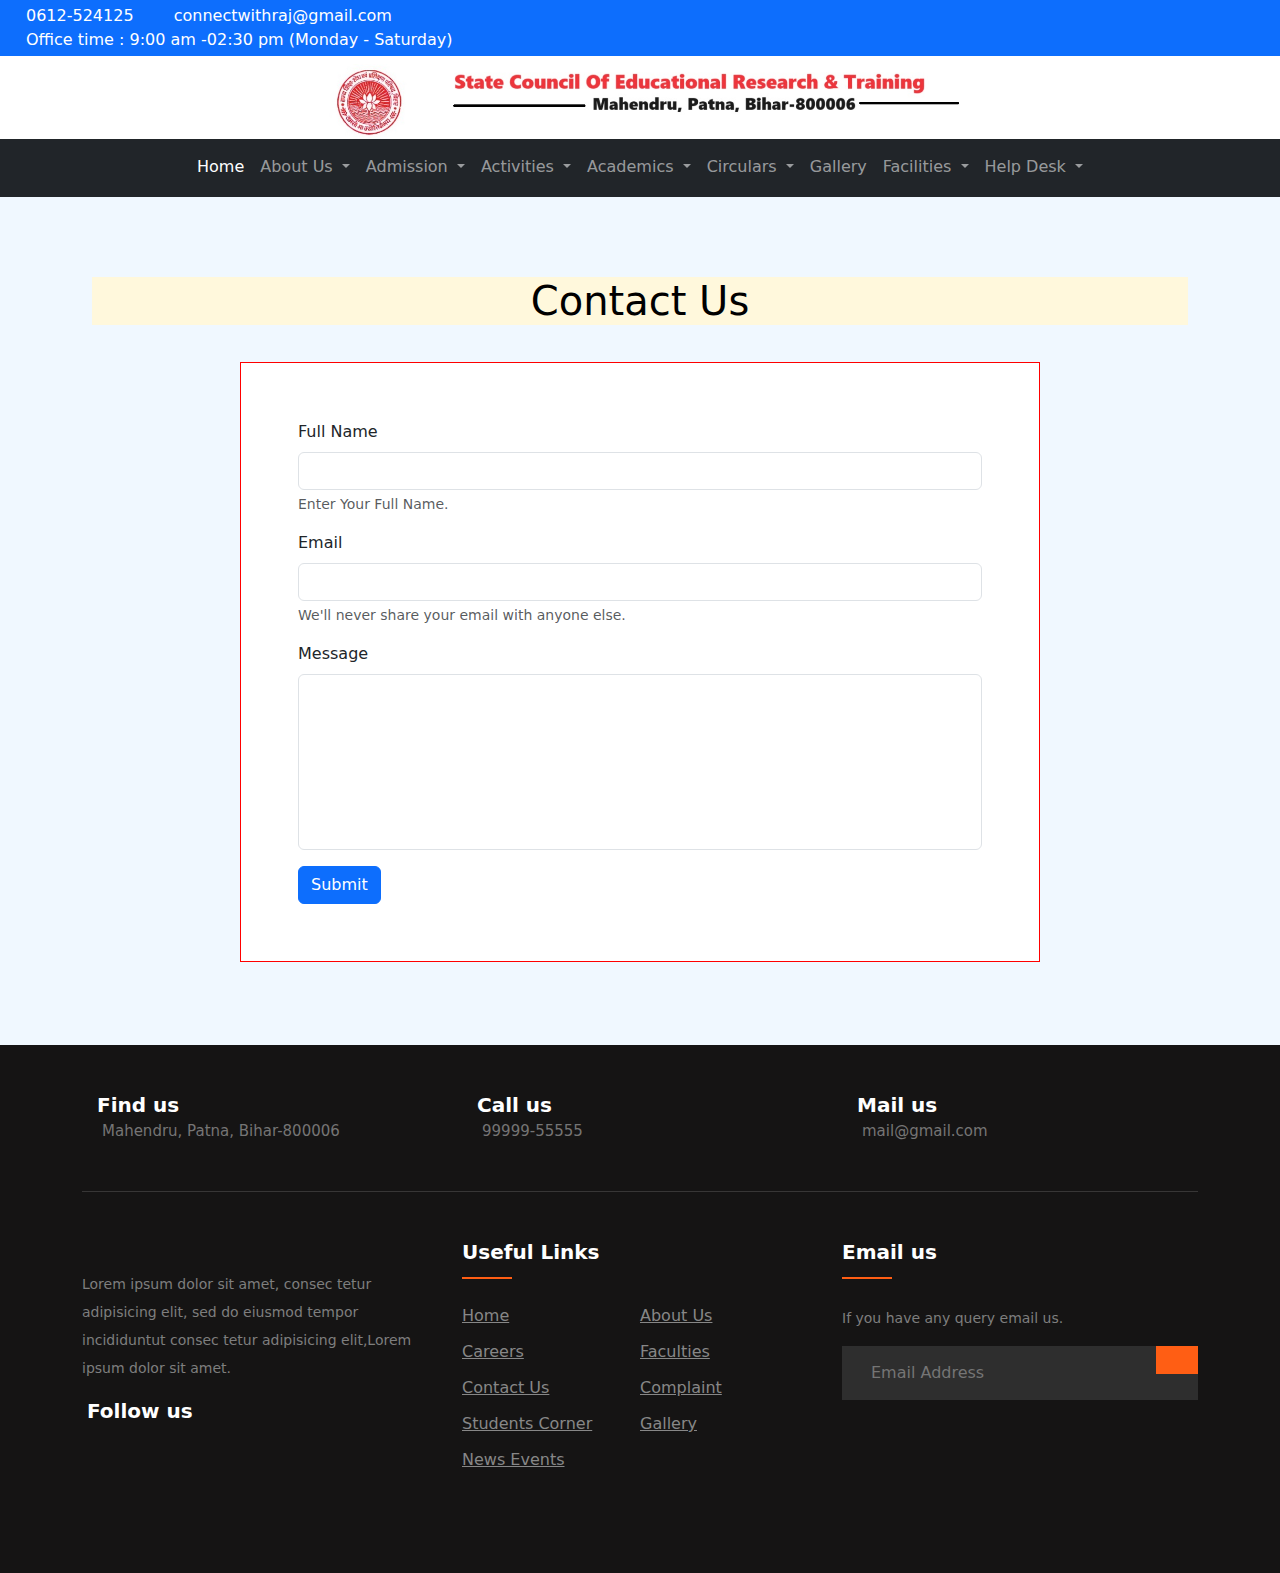
==== Sub-Pages/contact-us.html @ 47f56b0f "Add Gallery Pages contact form principal page vision and infrastructure code border transition in na" ====
<!DOCTYPE html>
<html lang="en">
<head>
    <meta charset="UTF-8">
    <meta name="viewport" content="width=device-width, initial-scale=1.0">
    <title>Gallery</title>
    <link rel="shortcut icon" href="favicon/icons8-students-color-96.png" type="image/x-icon">
    <link rel="stylesheet" href="https://cdn.jsdelivr.net/npm/bootstrap@5.2.3/dist/css/bootstrap.min.css">
    <link rel="stylesheet" href="https://cdnjs.cloudflare.com/ajax/libs/font-awesome/6.6.0/css/all.min.css" integrity="sha512-Kc323vGBEqzTmouAECnVceyQqyqdsSiqLQISBL29aUW4U/M7pSPA/gEUZQqv1cwx4OnYxTxve5UMg5GT6L4JJg==" crossorigin="anonymous" referrerpolicy="no-referrer" />

     <!-- own.carousel -->

     <link rel="stylesheet" href="https://cdnjs.cloudflare.com/ajax/libs/OwlCarousel2/2.3.4/assets/owl.carousel.min.css" integrity="sha512-tS3S5qG0BlhnQROyJXvNjeEM4UpMXHrQfTGmbQ1gKmelCxlSEBUaxhRBj/EFTzpbP4RVSrpEikbmdJobCvhE3g==" crossorigin="anonymous" referrerpolicy="no-referrer" />

     <!-- own-carousel -->

     <link rel="stylesheet" href="https://cdnjs.cloudflare.com/ajax/libs/OwlCarousel2/2.3.4/assets/owl.theme.default.min.css" integrity="sha512-sMXtMNL1zRzolHYKEujM2AqCLUR9F2C4/05cdbxjjLSRvMQIciEPCQZo++nk7go3BtSuK9kfa/s+a4f4i5pLkw==" crossorigin="anonymous" referrerpolicy="no-referrer" />


    <link rel="stylesheet" href="../style.css">


    <!-- ------lightbox---------------- -->
     <link rel="stylesheet" href="../lightbox.css">
    
</head>
<body>
    <section class="p-1 mb-2 bg-primary text-white">
        <div class="container-fluid">
            <div class="row justify-content-between">
                <div class="col-lg-8 col-12">
                    <ul class="basic-details">
                        <li><i class="fa-solid fa-phone"></i>0612-524125</li>
                        <li><i class="fa-solid fa-envelope"></i><span class="text-white">connectwithraj@gmail.com</span></li>
                        <li><i class="fa-solid fa-clock"></i>Office time : 9:00 am -02:30 pm (Monday - Saturday)</li>
                    </ul>
                </div>
                    <div class="col-lg-4 col-12 social-logo">
                        <ul class="social-icons d-flex justify-content-lg-end text-dark">
                            <li><a href="https://www.facebook.com"><i class="fa-brands fa-facebook fa-lg" style="color: #ed0c0c;"></i></a></li>
                            <li><a href="https://www.instagram.com"><i class="fa-brands fa-square-instagram fa-lg" style="color: #ff0000;"></i></a></li>
                            <li><a href="https://www.linkedin.com"><i class="fa-brands fa-linkedin fa-lg" style="color: #ff0000;"></i></a></li>
                            <li><a href="https://www.twitter.com"><i class="fa-brands fa-twitter fa-lg" style="color: #f50000;"></i></a></li>
                        </ul>
                    </div>
                
            </div>

        </div>
    </section>
    <section class="banner-logo">
        
            <img src="../scertlogooo.jpg" class="center" alt="" srcset="">


    </section>


    <!-- -------navbar--------- -->

    <nav class="navbar navbar-expand-lg  navbar-dark bg-dark custom-navbar">
        <div class="container-fluid">
          
          <button class="navbar-toggler" type="button" data-bs-toggle="collapse" data-bs-target="#navbarNav" aria-controls="navbarNav" aria-expanded="false" aria-label="Toggle navigation">
            <span class="navbar-toggler-icon"></span>
          </button>
          <div class="collapse navbar-collapse" id="navbarNav">
            <ul class="navbar-nav mx-auto">
              <li class="nav-item">
                <a class="nav-link active" aria-current="page" href="../index.html">Home</a>
              </li>
              <li class="nav-item dropdown">
                <a class="nav-link dropdown-toggle" href="#" role="button" data-bs-toggle="dropdown" aria-expanded="false">
                  About Us
                </a>
                <ul class="dropdown-menu">
                  <li><a class="dropdown-item" href="school-about-us.html">About School</a></li>
                  <li><a class="dropdown-item" href="Principal-Message.html">Principal Message</a></li>
                  <li><a class="dropdown-item" href="vision-and-mission.html">Vision and Mission</a></li>
                </ul>
              </li>

              <li class="nav-item dropdown">
                <a class="nav-link dropdown-toggle" href="#" role="button" data-bs-toggle="dropdown" aria-expanded="false">
                  Admission
                </a>
                <ul class="dropdown-menu">
                  <li><a class="dropdown-item" href="#">Prospectus</a></li>
                  <li><a class="dropdown-item" href="#">Admission Process</a></li>
                  <li><a class="dropdown-item" href="#">Admission Form</a></li>

                </ul>
              </li>

              <li class="nav-item dropdown">
                <a class="nav-link dropdown-toggle" href="#" role="button" data-bs-toggle="dropdown" aria-expanded="false">
                  Activities
                </a>
                <ul class="dropdown-menu">
                  <li><a class="dropdown-item" href="#">House Activities</a></li>
                  <li><a class="dropdown-item" href="#">Special Activities</a></li>
                  <li><a class="dropdown-item" href="#">Activity Calender</a></li>
                </ul>
              </li>


              <li class="nav-item dropdown">
                <a class="nav-link dropdown-toggle" href="#" role="button" data-bs-toggle="dropdown" aria-expanded="false">
                  Academics
                </a>
                <ul class="dropdown-menu">
                  <li><a class="dropdown-item" href="#">Academic Curriculum</a></li>
                  <li><a class="dropdown-item" href="#">Our Holistic Approach</a></li>
                  <li><a class="dropdown-item" href="#">Open House Sessions (PTM)</a></li>
                </ul>
              </li>

              <li class="nav-item dropdown">
                <a class="nav-link dropdown-toggle" href="#" role="button" data-bs-toggle="dropdown" aria-expanded="false">
                  Circulars
                </a>
                <ul class="dropdown-menu">
                  <li><a class="dropdown-item" href="#">School Circulars</a></li>
                  
                </ul>
              </li>

              <li class="nav-item">
                <a class="nav-link" aria-current="page" href="#">Gallery</a>
              </li>

              <li class="nav-item dropdown">
                <a class="nav-link dropdown-toggle" href="#" role="button" data-bs-toggle="dropdown" aria-expanded="false">
                  Facilities
                </a>
                <ul class="dropdown-menu">
                  <li><a class="dropdown-item" href="#">Impressive Infrastructure</a></li>
                  <li><a class="dropdown-item" href="#">Smart Classrooms</a></li>
                  <li><a class="dropdown-item" href="#">Labs</a></li><br>
                  <li><a class="dropdown-item" href="#">Library</a></li>
                  <li><a class="dropdown-item" href="#">Games and Sports</a></li>
                  <li><a class="dropdown-item" href="#">Auditorium</a></li>
                  <li><a class="dropdown-item" href="#">Conference Rooms</a></li>
                  <li><a class="dropdown-item" href="#">Dance and Music Rooms</a></li>
                  
                </ul>
              </li>

              <li class="nav-item dropdown">
                <a class="nav-link dropdown-toggle" href="#" role="button" data-bs-toggle="dropdown" aria-expanded="false">
                  Help Desk
                </a>
                <ul class="dropdown-menu">
                  <li><a class="dropdown-item" href="#">Raise a Query</a></li>
                  <li><a class="dropdown-item" href="contact-us.html">Contact Us</a></li>
                  
                  
                </ul>
              </li>
             
             
            </ul>
          </div>
        </div>
      </nav>

      <!-- ---------------------Contact-Us Page----------------------------- -->

      <section class="contact-us">

        <div class="container">

            <div class="contact-form">
              <h1>Contact Us </h1>
                <form class="contact-us-form">
                    <div class="mb-3">
                      <label for="exampleInputEmail1" class="form-label">Full Name</label>
                      <input type="text" class="form-control" id="exampleInputEmail1" aria-describedby="emailHelp">
                      <div id="emailHelp" class="form-text">Enter Your Full Name.</div>
                    </div>

                    <div class="mb-3">
                      <label for="exampleInputEmail1" class="form-label">Email</label>
                      <input type="email" class="form-control" id="exampleInputEmail1" aria-describedby="emailHelp">
                      <div id="emailHelp" class="form-text">We'll never share your email with anyone else.</div>
                    </div>
                    <div class="mb-3">
                      <label for="exampleInputPassword1" class="form-label">Message</label>
                      <input type="text" class="form-control" id="exampleInputMessage">
                    </div>
                    
                    <button type="submit" class="btn btn-primary">Submit</button>
                  </form>
            </div>



        </div>

        

      </section>

      

      
     








      

      


      <footer class="footer-section">
        <div class="container">
          <div class="footer-cta py-5">
            <div class="row">
              <div class="col-sm-6 col-xl-4 mb-30">
                <div class="single-cta">
                  <i class="fas fa-map-marker-alt"></i>
                  <div class="cta-text">
                    <h4>Find us</h4>
                    <span>Mahendru, Patna, Bihar-800006</span>
                  </div>
                </div>
              </div>
              <div class="col-sm-6 col-xl-4 mb-30">
                <div class="single-cta">
                  <i class="fas fa-phone"></i>
                  <div class="cta-text">
                    <h4>Call us</h4>
                    <span>99999-55555</span>
                  </div>
                </div>
              </div>
              <div class="col-sm-6 col-xl-4 mb-30">
                <div class="single-cta">
                  <i class="fas fa-envelope-open"></i>
                  <div class="cta-text">
                    <h4>Mail us</h4>
                    <span>mail@gmail.com</span>
                  </div>
                </div>
              </div>
            </div>
          </div>
          <div class="footer-content py-5">
            <div class="row">
              <div class="col-lg-4">
                <div class="footer-widget">
                  <div class="footer-logo">
                    <!-- <a href="#"><img decoding="async" src="#" class="img-fluid"></a> -->
                  </div>
                  <div class="footer-text">
                    <p>Lorem ipsum dolor sit amet, consec tetur adipisicing elit, sed do eiusmod tempor incididuntut consec tetur adipisicing elit,Lorem ipsum dolor sit amet.</p>
                  </div>
                  <div class="footer-social-icon">
                    <span>Follow us</span>
                    <a href="#"><i class="fab fa-facebook-f facebook-bg"></i></a>
                    <a href="#"><i class="fab fa-twitter twitter-bg"></i></a>
                    <a href="#"><i class="fab fa-instagram instagram-bg"></i></a>
                  </div>
                </div>
              </div>
              <div class="col-lg-4">
                <div class="footer-widget">
                   <div class="footer-widget-heading">
                     <h3>Useful Links</h3>
                   </div>
                   <ul>
                    <li><a href="#">Home</a></li>
                    <li><a href="#">about us</a></li>
                    <li><a href="#">careers</a></li>
                    <li><a href="#">faculties</a></li>
                    <li><a href="#">Contact us</a></li>
                    <li><a href="#">Complaint</a></li>
                    <li><a href="#">Students Corner</a></li>
                    <li><a href="#">Gallery</a></li>
                    <li><a href="#">News Events</a></li>
                   </ul>
                </div>
              </div>
              <div class="col-lg-4">
                <div class="footer-widget">
                   <div class="footer-widget-heading">
                     <h3>Email us </h3>
                   </div>
                    <div class="footer-text">
                      <p>If you have any query email us.</p>
                    </div>
                    <div class="subscribe-form">
                      <form action="#">
                        <input type="text" placeholder="Email Address">
                        <button><i class="fab fa-telegram-plane"></i></button>
                      </form>
                    </div>
                </div>
              </div>
            </div>
          </div>
        </div>
       
      </footer>





      
       




      


     

    
   

        















    <script src="https://cdn.jsdelivr.net/npm/bootstrap@5.2.3/dist/js/bootstrap.bundle.min.js"></script>


    <!-- owl-carousel -->

    <script src="https://cdnjs.cloudflare.com/ajax/libs/OwlCarousel2/2.3.4/owl.carousel.min.js" integrity="sha512-bPs7Ae6pVvhOSiIcyUClR7/q2OAsRiovw4vAkX+zJbw3ShAeeqezq50RIIcIURq7Oa20rW2n2q+fyXBNcU9lrw==" crossorigin="anonymous" referrerpolicy="no-referrer"></script>


    <!-- ------lightbox----------------------- -->
     <script src="../lightbox-plus-jquery.js"></script>

    

</body>
</html>
---- style.css ----
*{
    margin: 0;
    padding: 0;
    box-sizing: border-box;
}



/* definining footer-section */

:root{
    --primary-color:#ff5e14;
    --bg-color:#151414;
    --light-black:#373636;
    --light-black-2:#2e2e2e;
    --light-black-3:#202020;
    --white-color:#fff;
    --dark-gray:#757575;
    --dark-gray-2:#7e7e7e;
    --dark-gray-3:#878787;
    --facebook:#3b5998;
    --twitter:#55acee;
    --instagram:#e93b81;
    --bg-dark-blue: #091020;
    
}

/* html,body{
        background: #eaeaea;
        overflow: hidden;
    
} */


/* -------bootstrap navbar-design-------------- */

#navbarNav ul li::after{
    content: '';
    width: 0%;
    height: 2px;
    background: #f44336;
    display: block;
    margin: auto;
    transition: 0.5s;
}

#navbarNav ul li:hover::after{
    width: 70%;
    
}

/* ---------Close Here--------------------- */

.container{
    
    
    height: 28px;

}

ul{
    list-style: none;
}

ul li{
    display: inline-block;
    
}

.basic-details li{
    padding-right: 20px;
}

.basic-details li i{
    padding-right: 10px;
}



.social-icons li{
    padding-right: 20px;
}

.social-icons li {
    cursor: pointer;
}

.navbar-tab{
    margin-top: -7px;
}


.center{
    display: block;
margin-left: auto;
margin-right: auto;
width: 50%;
}

.custom-navbar{
    background-color: #3498db;
}


.notice-board{
    background-color: #cfcfcf;
    width: 100%;
    height: 27rem;
    margin-top: -48px;
}



.margin-top-50{
    margin-top: 50px;


    margin-top: 48px;
    position: relative;
    top: 42px;

}

.width-33{
    width: 33%;
    float: left;


}

.latest-news{
    margin-left: 10px;
    margin-right: 10px;
    background: #fff;
    padding: 20px;
    height: 350px;
    margin-bottom: 30px;

}

.heading-sect{
    width: 100%;
    float: left;
    border-bottom: 1px solid #cfcfcf;
    padding-bottom: 0px;
    margin: 0px;
    margin-bottom: 15px;
    padding-top: 15px;
    border: 1px solid #cfcfcf;
    padding-left: 15px;
    background: #FF9874;
    color: #fff;

}
.head-title{
    /* background-color: red; */
    margin: 0px;
    padding: 0px;
    font-size: 16px;
    font-weight: 600;
    padding-bottom: 5px;

}

.latest-news-ul{
    padding: 0px;
    list-style: none;
    line-height: 40px;

}

.event-list{
    margin-left: 10px;
    margin-right: 10px;
    background: #fff;
    padding: 20px;
    height: 350px;
    margin-bottom: 30px;

}

.upcoming-events-list{
    list-style: none;
    padding: 0px;

}

.upcoming-events-list li{
    width: 100%;
    float: left;
    margin-bottom: 15px;
    

}

.event-date{
    background: #9DBDFF;
    color: #fff;
    width: 71px;
    float: left;
    text-align: center;
    font-size: 10px;
    padding: 5px;
    margin-right: 10px;

}

span{
    margin-left: 5px;
}

.notice-list{
    margin-left: 10px;
    margin-right: 10px;
    background: #fff;
    padding: 20px;
    height: 350px;
    margin-bottom: 30px;

}

.notice-hoard-list{
    padding: 0px;
    list-style: none;
    line-height: 40px;


}

.notice-hoard-list li{
    width: 100%;
    float: left;
    margin-bottom: 15px;


}

.about-us-page{
    background: #fff;
    width: 100%;
    height: 390px;
}

.notification-panel{
    padding-bottom: 3rem;
    padding-top: 2rem;

}

.notification-panel .card {
    text-align: center;
    border-radius: 1rem;
    -webkit-border-radius: 1rem;
    -moz-border-radius: 1rem;
    -ms-border-radius: 1rem;
    -o-border-radius: 1rem;
    height: 100%;
}


.notification-panel .card * {
    color: #fff;
}

.notification-panel .card .cardImg {
    box-shadow: rgba(0, 0, 0, 0.09) 0px 2px 1px, rgba(0, 0, 0, 0.09) 0px 4px 2px, rgba(0, 0, 0, 0.09) 0px 8px 4px, rgba(0, 0, 0, 0.09) 0px 16px 8px, rgba(0, 0, 0, 0.09) 0px 32px 16px;
    height: 5rem;
    width: 5rem;
    border-radius: 50%;
    -webkit-border-radius: 50%;
    -moz-border-radius: 50%;
    -ms-border-radius: 50%;
    -o-border-radius: 50%;
    text-align: center;
    line-height: 5rem;
    margin: 0 auto;
    background: #fff;
}

    .notification-panel .card .cardImg img {
        max-width: 3rem;
    }

.notification-panel .card .card-title {
    margin-top: 1rem;
    font-size: 1.9rem;
    font-weight: 700;
    line-height: .87;
    text-align: center;
}

.notification-panel .card .card-text {
    font-size: 1.2rem;
    font-weight: 500;
    line-height: .87;
}

.notification-panel .card:hover {
    cursor: pointer;
}

    .notification-panel .card:hover .cardImg img {
        transition: all 1.2s;
        transform: rotate(360deg);
        -webkit-transform: rotate(360deg);
        -moz-transform: rotate(360deg);
        -ms-transform: rotate(360deg);
        -o-transform: rotate(360deg);
        -webkit-transition: all 1.2s;
        -moz-transition: all 1.2s;
        -ms-transition: all 1.2s;
        -o-transition: all 1.2s;
    }

.notification-panel .col:first-child .card {
    background: #C95042;
}

.notification-panel .col:nth-child(2) .card {
    background: #F1C14F;
}

.notification-panel .col:nth-child(3) .card {
    background: #B5D46D;
}

.notification-panel .col:nth-child(4) .card {
    background: #E96F65;
}

.notification-panel .col:last-child .card {
    background: #D1282E;
}

#messages .card {
height: 100%;
}

#messages .card img {
    max-height: 35rem;
}

#messages .card .card-header {
    background: #fff;
    border: none;
}

    #messages .card .card-header .cardHeaderTitle {
        font-size: 2.85rem;
        text-transform: uppercase;
        font-weight: 800;
        background: -webkit-linear-gradient(#32A0DD, #80B66B);
        -webkit-background-clip: text;
        margin: 1rem 0;
        -webkit-text-fill-color: transparent;
    }

#messages .card .card-title {
    font-size: 1.6rem;
    font-weight: 700;
    padding-bottom: 1rem;
}

#messages .card .card-text {
    font-size: 1.2rem !important;
    font-weight: 400;
}

#messages .card .card-footer {
    padding-bottom: 1.5rem;
    background: transparent;
    border: none;
    text-align: center;
}

    #messages .card .card-footer .btn {
        background: #0C58A2;
        color: #fff;
        font-size: 1.8rem;
        font-weight: 500;
        padding: .5rem 1rem;
        text-transform: uppercase;
    }


    .gallery{
        width: 100%;
    height: 31rem;
    margin-top: 14rem;

    }

    .facilities-area{
        float: left;
    width: 100%;
    height: 31rem;
    margin: 0px 0px 60px;
    padding: 40px 0px;
    background: url(backbg.jpg) no-repeat center center #000;
    background-size: cover;
    }

    .facilities-area h1{
        color:#fff;
        font-size:40px;
        text-transform:uppercase;
        font-family: 'Oswald', sans-serif;
        background:url(../img/line.jpg) no-repeat bottom left;
        padding-bottom:20px;
        margin-bottom:25px;
        font-weight:400;
        }

        


            /*.......Facilities-Area........*/

            .gallery-facilities{
                width: 900px;
                display: flex;
                overflow-x: scroll;
            }

            .gallery-facilities div{
                width: 100%;
                display: grid;
                grid-template-columns: auto auto auto;
                grid-gap: 20px;
                padding: 10px;
                flex: none;
            }

            .gallery-facilities div img{
                filter: grayscale(100%);
                width: 100%;
                height: 18rem;
                transition: transform 0.5s;
            }

            .gallery-facilities::-webkit-scrollbar{
                display: none;
            }

            .gallery-wrap{
                display: flex;
                align-items: center;
                justify-content: center;
                margin: 10% auto;
            }

            #backBtn, #nextBtn{
                width: 50px;
                cursor: pointer;
                margin: 40px;

            }

            .gallery-facilities div img:hover{
                filter: grayscale(0);
                cursor: pointer;
                transform: scale(1.1);
            }


	
	
	



    /* ------footer-------------------- */


    ul {
        margin: 0px;
        padding: 0px;
      }
      .footer-section{
        background:var(--bg-color);
        position:relative;
        height: 33rem;
      }
      .footer-cta{
        border-bottom:1px solid var(--light-black);
      }
      .single-cta i{
        color:var(--primary-color);
        font-size:30px;
        float:left;
        margin-top:8px;
      }
      .cta-text{
        padding-left:15px;
        display:inline-block;
      }
      .cta-text h4{
        color:var(--white-color);
        font-size:20px;
        font-weight: 600;
        margin-bottom:2px;
      }
      .cta-text span{
        color:var(--dark-gray);
        font-size: 15px;
      }
      .footer-content{
        position:relative;
        z-index: 2;
      }
      .footer-logo{
        margin-bottom:30px;
      }
      .footer-logo img{
        max-width: 200px;
      }
      .footer-text p{
        margin-bottom:14px;
        font-size: 14px;
        color:var(--dark-gray-2);
        line-height: 28px;
      }
      .footer-social-icon span{
        color:var(--white-color);
        display:block;
        font-size: 20px;
        font-weight: 700;
        margin-bottom: 20px;
      }
      .footer-social-icon a{
        color:var(--white-color);
        font-size: 16px;
        margin-right:15px;
      }
      .footer-social-icon i{
        height:40px;
        width:40px;
        text-align: center;
        line-height: 38px;
        border-radius: 50%;
      }
      .facebook-bg{
        background:var(--facebook);
      }
      .twitter-bg{
        background:var(--twitter);
      }
      .instagram-bg{
        background:var(--instagram);
      }
      .footer-widget-heading h3{
        color:var(--white-color);
        font-size: 20px;
        font-weight: 600;
        margin-bottom:40px;
        position:relative;
      }
      .footer-widget-heading h3::before{
        content:'';
        position:absolute;
        left:0;
        bottom:-15px;
        height:2px;
        width:50px;
        background:var(--primary-color);
      }
      .footer-widget ul li{
        display:inline-block;
        float:left;
        width:50%;
        margin-bottom:12px;
      }
      .footer-widget ul li a:hover{
        color:var(--primary-color);
      }
      .footer-widget ul li a{
        color:var(--dark-gray-3);
        text-transform: capitalize;
      }
      .subscribe-form{
        position:relative;
        overflow:hidden;
      }
      .subscribe-form input{
        width:100%;
        padding:14px 28px;
        background:var(--light-black-2);
        border:1px solid var(--light-black-2);
        color:var(--white-color);
      }
      .subscribe-form button{
        position:absolute;
        right:0;
        background:var(--primary-color);
        padding:13px 20px;
        border:1px solid var(--primary-color);
        top:0;
      } 
      .subscribe-form button i{
        color:var(--white-color);
        font-size: 22px;
        transform:rotate(-6deg);
      }

      .footer-menu li{
        display:inline-block;
        margin-left:20px;
      }
      .footer-menu li:hover a{
        color:var(--primary-color);
      }
      .footer-menu li a{
        font-size: 14px;
        color:var(--dark-gray-3);
      }
      
      @media (max-width:1030px){
        .mb-30{
          margin-bottom:30px;
        }
        .footer-text p,
        .footer-social-icon{
          margin-bottom:30px;
        }
    }



    .copyright{
        background-color: red;
        color: #fff;
        text-align: center;
    }


    /* -------principal-message-html--------------------------------- */


    .principal-message{
        width: 100%;
    height: 57rem;
    margin-top: 58px;
    }


    .title{
        padding: 29px;
        background-color: red;
        color: #fff;
        font-size: 27px;
    }



    /* ----------school-about-us------------------ */

    .about-us-school{
        width: 100%;
        /* height: 100vh; */
        margin-top: -50px;
    }

    .about-us-school-box{
        /* background-color: red; */
    width: 86rem;
    margin: 72px;
    padding: 47px;;
    }

    .about-us-school-box h1{
        
        margin-bottom: 40px;
        background-color: red;
        color: #fff;
        width: 401px;
    
    }

    .about-us-school-box p{
        margin-top: 33px;
    text-align: justify;
    
    }



    /* -------scroll-bar----------------- */

    ::-webkit-scrollbar {
        width: 6px;
    }
    
    ::-webkit-scrollbar-track{
        background: var(--bg-dark-blue);
    }
    ::-webkit-scrollbar-thumb {
        background: var(--primary-color);
    }





    /* -------Gallery---------------- */

    .Gallery-page-1{
        width: 100%;
        background-color: antiquewhite;
        height: 70rem;
    }

    .gallery-sect{
        margin: auto;
    height: 70rem;
    background-color: #fff;
    width: 80rem;

    }

    .gallery-sect h1{
        text-align: center;
        margin-top: 44px;
    }

    hr{
        background-color: red;
    height: 5px;
    width: 33rem;
    margin: auto;

    }


    .box-1{
        display: flex;
        padding-left: 5px;
        margin-top: 47px;
    }

    .box-2{
        display: flex;
        margin-top: 57px
    }

    .card{
        margin-left: 40px;
        margin: auto;

    }

    .box-3{
        display: flex;
        margin-top: 57px;
    }


    .pagination{
        background-color: #fff;
        margin-top: 20px;

        margin-left: 10px;
    }


    .contact-us{
        width: 100%;
    height: 53rem;
    padding: 80px;
    background-color: aliceblue;


    }

    .contact-form h1{
        background-color: cornsilk;
    color: black;
    text-align: center;
    }


    .contact-us-form{
        width: 50rem;
        margin: auto;
        padding: 57px;
        background: #fff;
        border: 1px solid red;
        margin-top: 37px;

    }

    #exampleInputMessage{
        height: 11rem;
    }
    

    

    












            








/* 
    button:focus, input:focus, textarea:focus {
        outline: 0;
    }
    
    .card_wrapper {
        background: linear-gradient(180deg, #23273A 46.35%, #FA4A6F 119.01%);
        width: 100%;
        height: 100vh;
        display: flex;
        align-items: center;
    }
    
    .head_text {
        font-family: bromega-Bold;
        font-size: 45px;
    }
    
    .head_para {
        margin-top: 15px;
    }
    
    .card_box {
        background: #ffffff;
        border-radius: 40px;
        margin-top: 40px;
        transition: .3s;
        margin-bottom: 40px;
    }
    
    .card_box:hover {
        box-shadow: 0px 4px 0px rgba(0, 0, 0, 0.05);
        transform: translateY(-10px);
    }
    
    .card_text {
        padding: 30px 20px 25px 20px;
    }
    
    .card_text h4 {
        font-size: 18px;
        font-family: bromega-Bold;
        color: #FA4A6F;
    }
    
    .card_text p {
         font-size: 14px;
         line-height: 150%;
         margin-top: 10px;
         color: #23273A;
    }
    
    .slider_carousel .owl-nav {
         position: absolute;
         top: 50%;
         width: 100%;
    }
    
    .slider_carousel .owl-prev, .slider_carousel .owl-next {
        width: 40px;
        height: 40px;
        background: #ffffff;
        display: flex;
        align-items: center;
        justify-content: center;
        border-radius: 50%;
        position: absolute;
        top: 50%;
    }
    
    .slider_carousel .owl-next {
        right: -50px;
    }
    
    .slider_carousel .owl-prev {
        left: -50px;
    } */
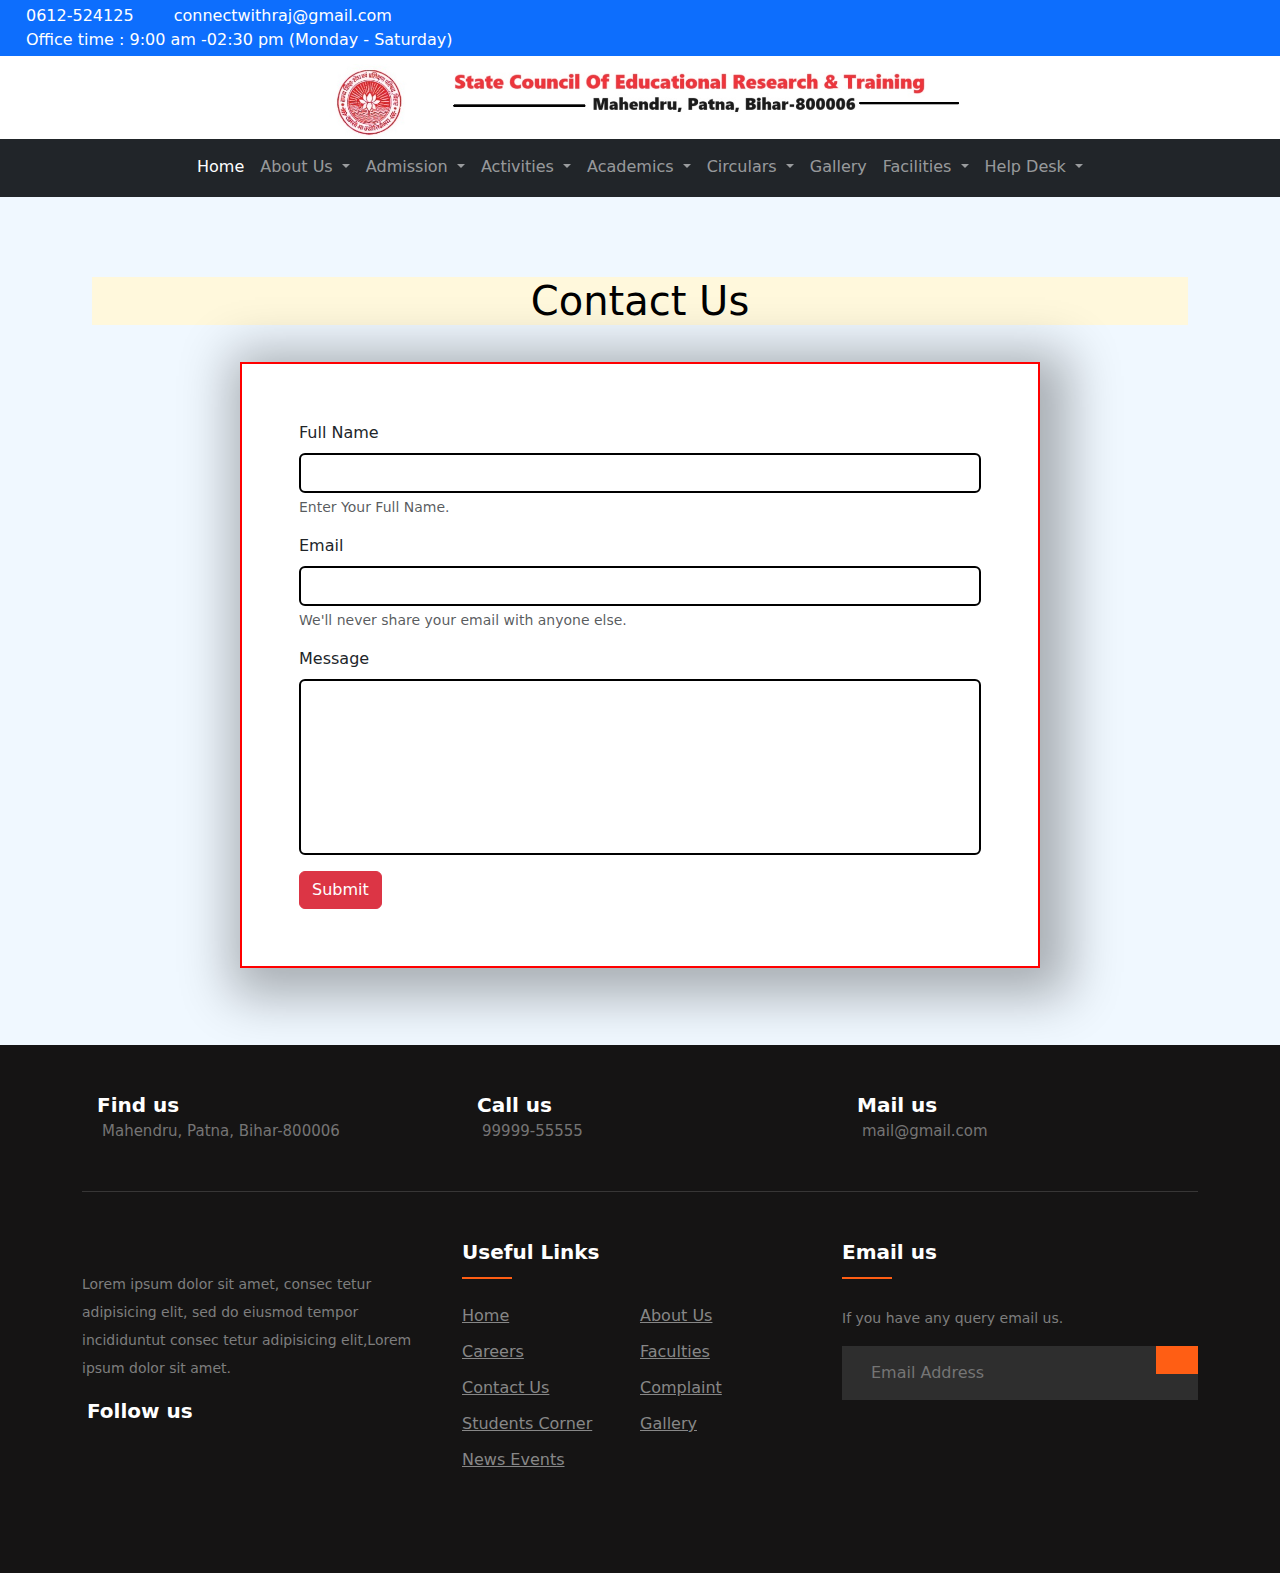
==== commit 1d0614ea: "add some info" ====
--- a/Sub-Pages/contact-us.html
+++ b/Sub-Pages/contact-us.html
@@ -3,25 +3,14 @@
 <head>
     <meta charset="UTF-8">
     <meta name="viewport" content="width=device-width, initial-scale=1.0">
-    <title>Gallery</title>
+    <title>Contact Us</title>
     <link rel="shortcut icon" href="favicon/icons8-students-color-96.png" type="image/x-icon">
     <link rel="stylesheet" href="https://cdn.jsdelivr.net/npm/bootstrap@5.2.3/dist/css/bootstrap.min.css">
     <link rel="stylesheet" href="https://cdnjs.cloudflare.com/ajax/libs/font-awesome/6.6.0/css/all.min.css" integrity="sha512-Kc323vGBEqzTmouAECnVceyQqyqdsSiqLQISBL29aUW4U/M7pSPA/gEUZQqv1cwx4OnYxTxve5UMg5GT6L4JJg==" crossorigin="anonymous" referrerpolicy="no-referrer" />
 
-     <!-- own.carousel -->
-
-     <link rel="stylesheet" href="https://cdnjs.cloudflare.com/ajax/libs/OwlCarousel2/2.3.4/assets/owl.carousel.min.css" integrity="sha512-tS3S5qG0BlhnQROyJXvNjeEM4UpMXHrQfTGmbQ1gKmelCxlSEBUaxhRBj/EFTzpbP4RVSrpEikbmdJobCvhE3g==" crossorigin="anonymous" referrerpolicy="no-referrer" />
-
-     <!-- own-carousel -->
-
-     <link rel="stylesheet" href="https://cdnjs.cloudflare.com/ajax/libs/OwlCarousel2/2.3.4/assets/owl.theme.default.min.css" integrity="sha512-sMXtMNL1zRzolHYKEujM2AqCLUR9F2C4/05cdbxjjLSRvMQIciEPCQZo++nk7go3BtSuK9kfa/s+a4f4i5pLkw==" crossorigin="anonymous" referrerpolicy="no-referrer" />
-
-
     <link rel="stylesheet" href="../style.css">
 
-
-    <!-- ------lightbox---------------- -->
-     <link rel="stylesheet" href="../lightbox.css">
+    
     
 </head>
 <body>
@@ -126,7 +115,7 @@
               </li>
 
               <li class="nav-item">
-                <a class="nav-link" aria-current="page" href="#">Gallery</a>
+                <a class="nav-link" aria-current="page" href="Gallery.html">Gallery</a>
               </li>
 
               <li class="nav-item dropdown">
@@ -185,11 +174,11 @@
                       <div id="emailHelp" class="form-text">We'll never share your email with anyone else.</div>
                     </div>
                     <div class="mb-3">
-                      <label for="exampleInputPassword1" class="form-label">Message</label>
+                      <label for="exampleInputMessage" class="form-label">Message</label>
                       <input type="text" class="form-control" id="exampleInputMessage">
                     </div>
                     
-                    <button type="submit" class="btn btn-primary">Submit</button>
+                    <button type="submit" class="btn btn-danger" id="submitbtn">Submit</button>
                   </form>
             </div>
 
@@ -201,22 +190,7 @@
 
       </section>
 
-      
-
-      
-     
-
-
-
-
-
-
-
-
-      
-
-      
-
+      <!-- -------------------------footer Section------------------------------------------- -->
 
       <footer class="footer-section">
         <div class="container">
@@ -310,50 +284,7 @@
       </footer>
 
 
-
-
-
-      
-       
-
-
-
-
-      
-
-
-     
-
-    
-   
-
-        
-
-
-
-
-
-
-
-
-
-
-
-
-
-
-
     <script src="https://cdn.jsdelivr.net/npm/bootstrap@5.2.3/dist/js/bootstrap.bundle.min.js"></script>
-
-
-    <!-- owl-carousel -->
-
-    <script src="https://cdnjs.cloudflare.com/ajax/libs/OwlCarousel2/2.3.4/owl.carousel.min.js" integrity="sha512-bPs7Ae6pVvhOSiIcyUClR7/q2OAsRiovw4vAkX+zJbw3ShAeeqezq50RIIcIURq7Oa20rW2n2q+fyXBNcU9lrw==" crossorigin="anonymous" referrerpolicy="no-referrer"></script>
-
-
-    <!-- ------lightbox----------------------- -->
-     <script src="../lightbox-plus-jquery.js"></script>
-
     
 
 </body>
--- a/style.css
+++ b/style.css
@@ -38,7 +38,7 @@
     content: '';
     width: 0%;
     height: 2px;
-    background: #f44336;
+    background:#0054e9;
     display: block;
     margin: auto;
     transition: 0.5s;
@@ -46,6 +46,13 @@
 
 #navbarNav ul li:hover::after{
     width: 70%;
+    
+}
+
+.dropdown-item:hover{
+    background-color: red;
+    color: #fff;
+    width: 100%;
     
 }
 
@@ -656,12 +663,10 @@
 
     .about-us-school{
         width: 100%;
-        /* height: 100vh; */
         margin-top: -50px;
     }
 
     .about-us-school-box{
-        /* background-color: red; */
     width: 86rem;
     margin: 72px;
     padding: 47px;;
@@ -684,7 +689,7 @@
 
 
 
-    /* -------scroll-bar----------------- */
+    /* -------scroll-bar Design----------------- */
 
     ::-webkit-scrollbar {
         width: 6px;
@@ -762,8 +767,12 @@
     }
 
 
+
+    /* ---------------------------Contact Form------------------------------------------- */
+
+
     .contact-us{
-        width: 100%;
+    width: 100%;
     height: 53rem;
     padding: 80px;
     background-color: aliceblue;
@@ -783,14 +792,34 @@
         margin: auto;
         padding: 57px;
         background: #fff;
-        border: 1px solid red;
+        border: 2px solid red;
         margin-top: 37px;
-
+        box-shadow: 10px 9px 48px 19px rgba(0,0,0,0.3);
+        -webkit-box-shadow: 10px 9px 48px 19px rgba(0,0,0,0.3);
+        -moz-box-shadow: 10px 9px 48px 19px rgba(0,0,0,0.3);
+
+    }
+
+    .form-control{
+        border: 2px solid black;
     }
 
     #exampleInputMessage{
         height: 11rem;
     }
+
+
+    #submitbtn:hover{
+        background-color: green;
+        color: #fff;
+    }
+
+
+
+
+
+
+
     
 
     
@@ -817,91 +846,12 @@
 
 
 
-/* 
-    button:focus, input:focus, textarea:focus {
-        outline: 0;
-    }
-    
-    .card_wrapper {
-        background: linear-gradient(180deg, #23273A 46.35%, #FA4A6F 119.01%);
-        width: 100%;
-        height: 100vh;
-        display: flex;
-        align-items: center;
-    }
-    
-    .head_text {
-        font-family: bromega-Bold;
-        font-size: 45px;
-    }
-    
-    .head_para {
-        margin-top: 15px;
-    }
-    
-    .card_box {
-        background: #ffffff;
-        border-radius: 40px;
-        margin-top: 40px;
-        transition: .3s;
-        margin-bottom: 40px;
-    }
-    
-    .card_box:hover {
-        box-shadow: 0px 4px 0px rgba(0, 0, 0, 0.05);
-        transform: translateY(-10px);
-    }
-    
-    .card_text {
-        padding: 30px 20px 25px 20px;
-    }
-    
-    .card_text h4 {
-        font-size: 18px;
-        font-family: bromega-Bold;
-        color: #FA4A6F;
-    }
-    
-    .card_text p {
-         font-size: 14px;
-         line-height: 150%;
-         margin-top: 10px;
-         color: #23273A;
-    }
-    
-    .slider_carousel .owl-nav {
-         position: absolute;
-         top: 50%;
-         width: 100%;
-    }
-    
-    .slider_carousel .owl-prev, .slider_carousel .owl-next {
-        width: 40px;
-        height: 40px;
-        background: #ffffff;
-        display: flex;
-        align-items: center;
-        justify-content: center;
-        border-radius: 50%;
-        position: absolute;
-        top: 50%;
-    }
-    
-    .slider_carousel .owl-next {
-        right: -50px;
-    }
-    
-    .slider_carousel .owl-prev {
-        left: -50px;
-    } */
-
-
-
-
-
-
-
-
-
-
-
+
+
+
+
+
+
+
+
+
